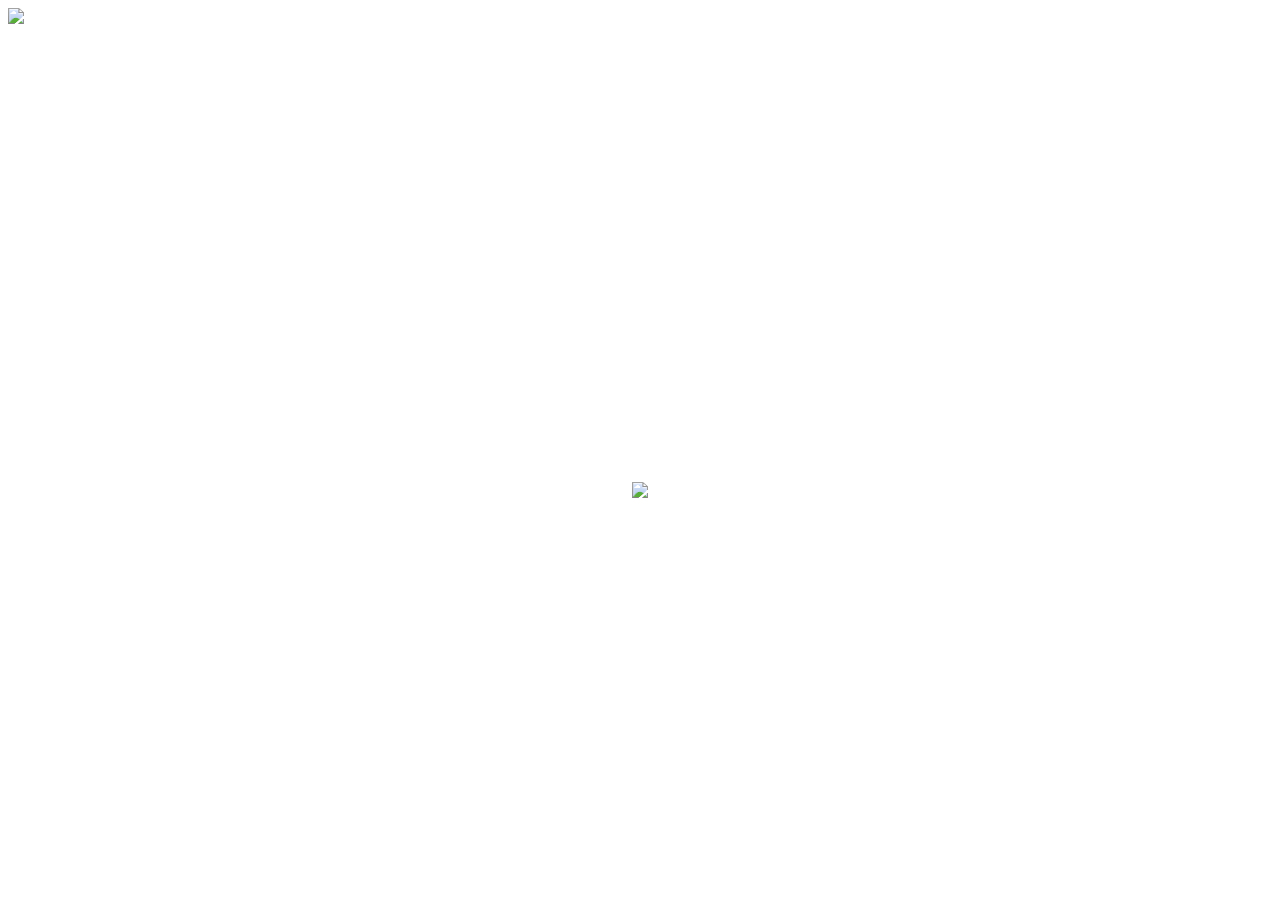
==== index.html @ 243a9583 "Add files via upload" ====
<!DOCTYPE html>
<html lang="en">
<head>
    <meta charset="UTF-8">
    <meta http-equiv="X-UA-Compatible" content="IE=edge">
    <meta name="viewport" content="width=device-width, initial-scale=1.0">
    <link rel="stylesheet" href="B.css">
    <title>LOCAL</title>
</head>
<body>

    <header>
        <img src="hc.png" width="100%">
    </header>

    <main>
        <section class="local">
            <iframe src="https://www.google.com/maps/embed?pb=!1m18!1m12!1m3!1d60573303.89599193!2d-91.03805311799039!3d22.083956860774553!2m3!1f0!2f0!3f0!3m2!1i1024!2i768!4f13.1!3m3!1m2!1s0x88d9acf62860c51b%3A0xde33357d12daa886!2sTesla!5e0!3m2!1spt-BR!2sbr!4v1637923058232!5m2!1spt-BR!2sbr" width="600" height="450" style="border:0;" allowfullscreen="" loading="lazy"></iframe>
        </section>
    </main>

    <center>
        <a href="file:///C:/Users/aluno/Desktop/em%20andamento/TGIAM11.html">
        <img src="bv.png" width="110px">
        </a>
</center>

</body>
</html>
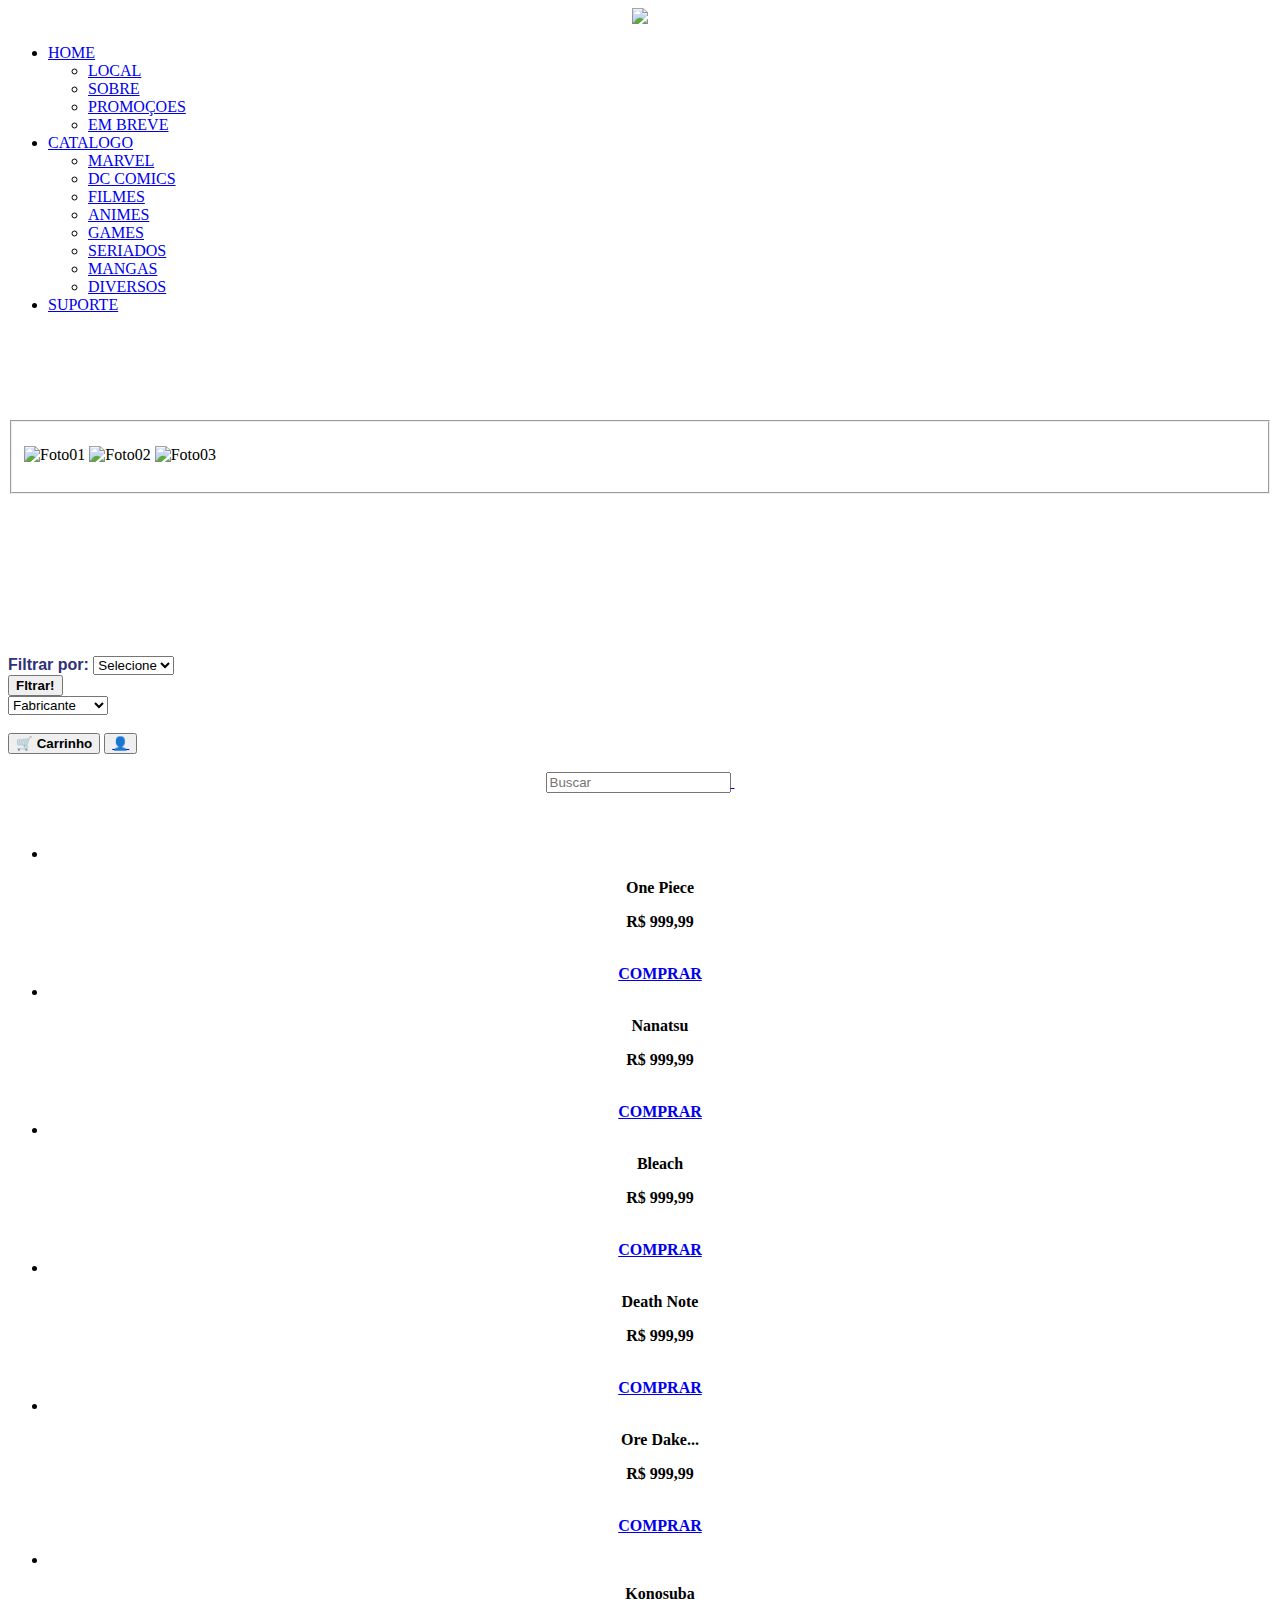
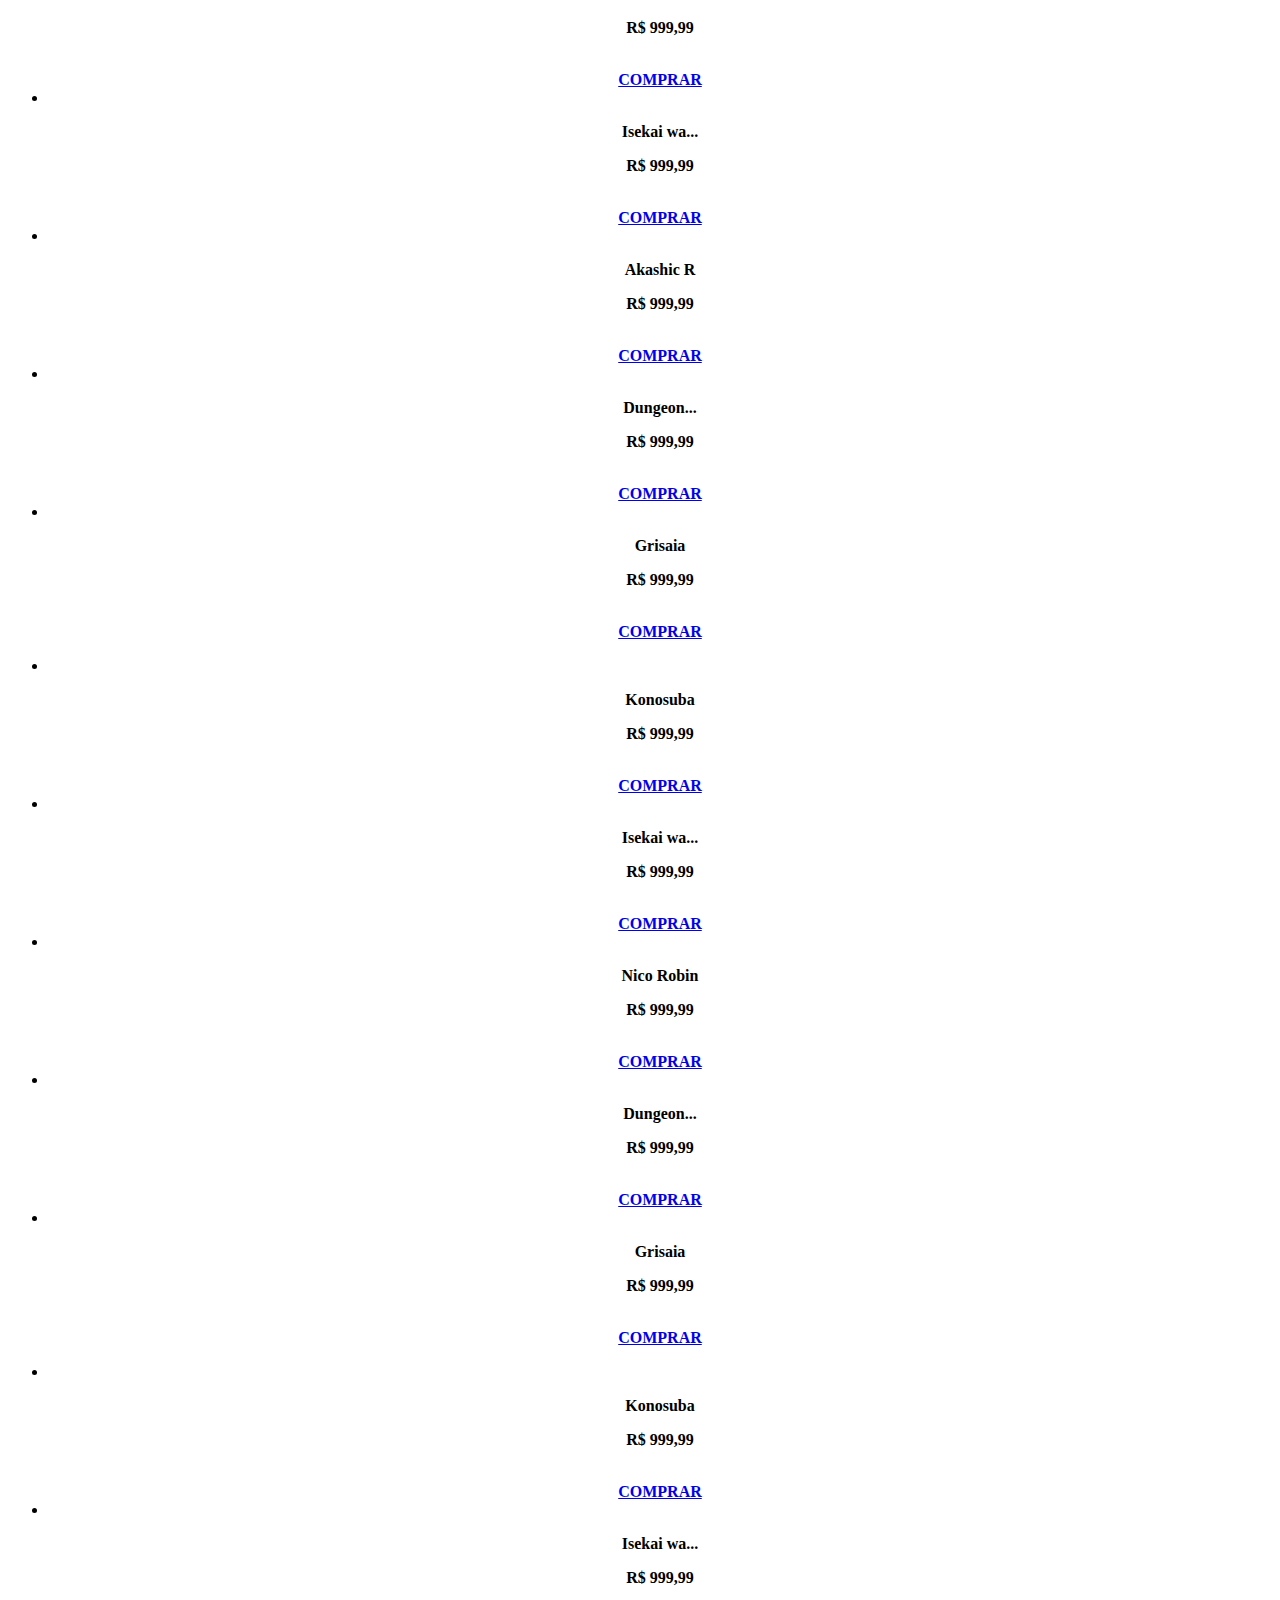
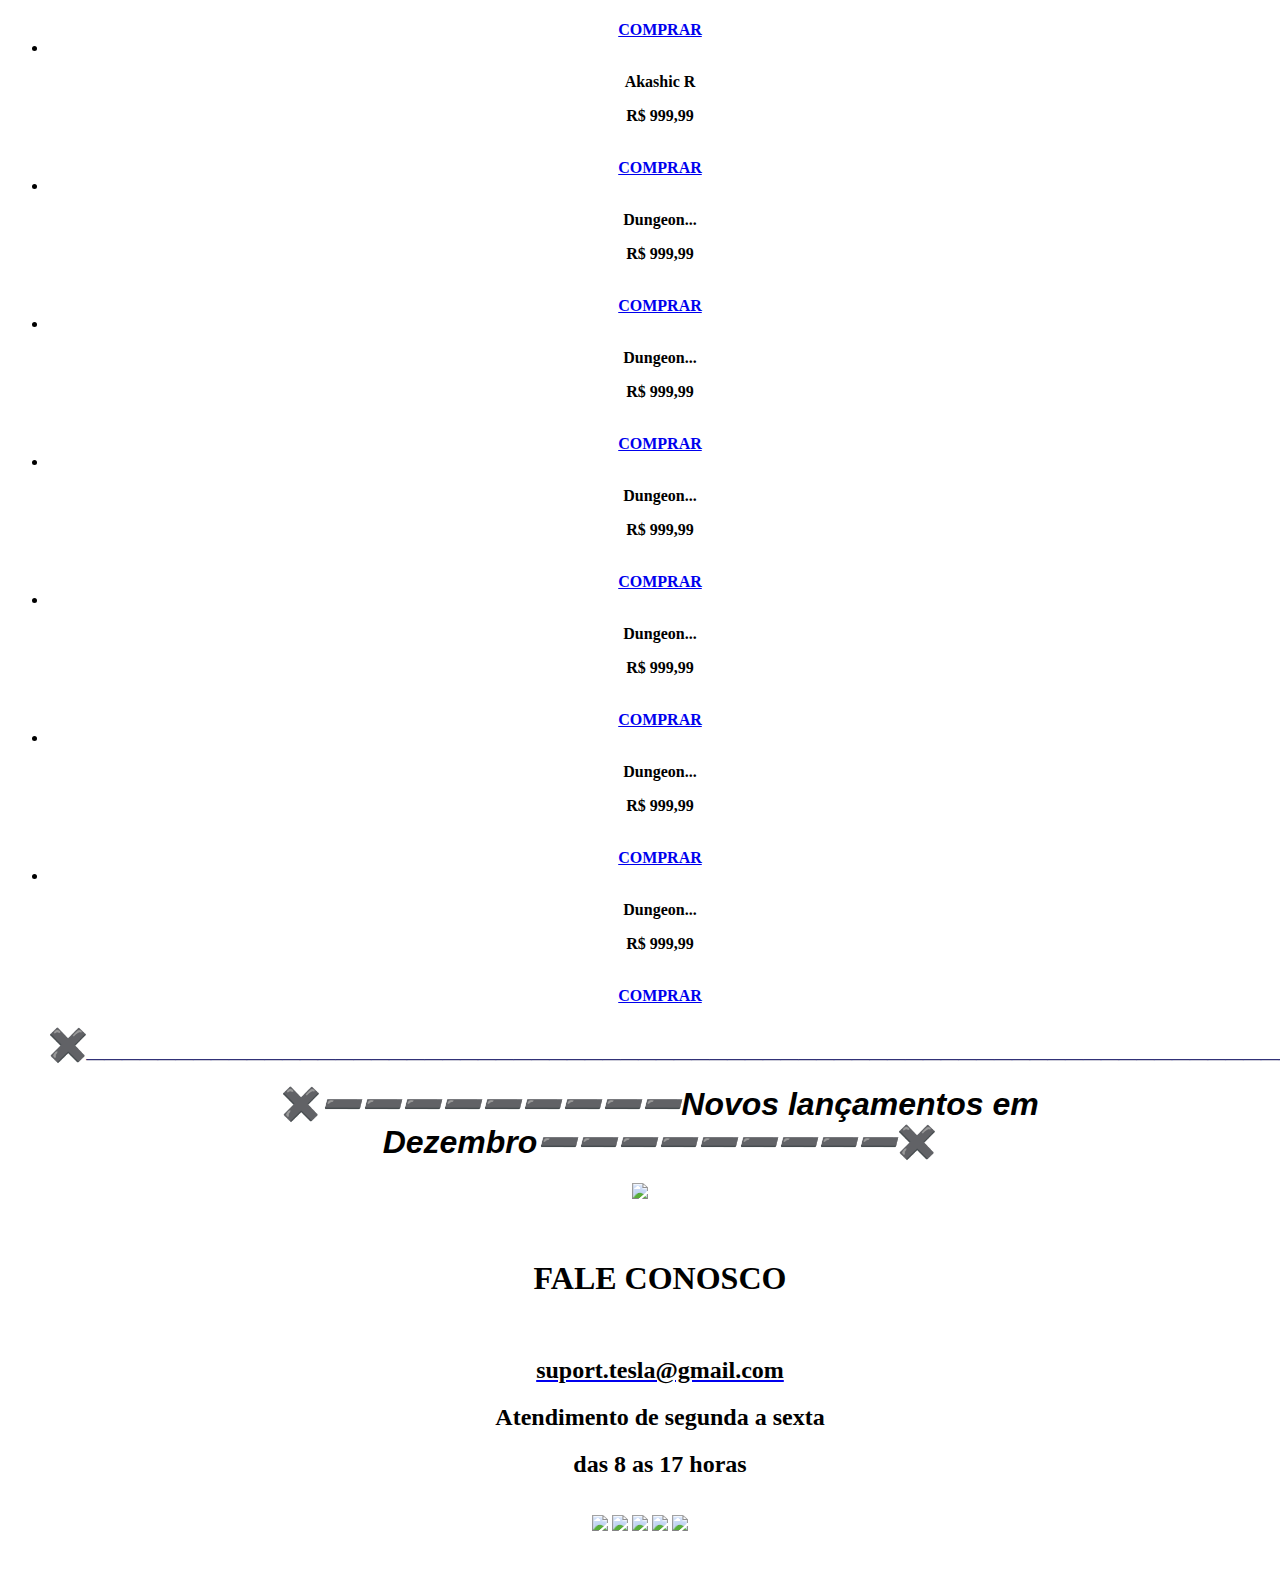
==== commit 3e29175d: "Update index.html" ====
--- a/index.html
+++ b/index.html
@@ -1,29 +1,402 @@
-<!DOCTYPE html>
-<html lang="en">
+<!DOCTYPE HTML>
+<html>
 <head>
-    <meta charset="UTF-8">
-    <meta http-equiv="X-UA-Compatible" content="IE=edge">
-    <meta name="viewport" content="width=device-width, initial-scale=1.0">
-    <link rel="stylesheet" href="B.css">
-    <title>LOCAL</title>
+	<meta charset="utf-8">
+	<title> SHOP ACTION </title>
+	<link rel="stylesheet" href="C.css">
 </head>
-<body>
-
-    <header>
-        <img src="hc.png" width="100%">
-    </header>
-
-    <main>
-        <section class="local">
-            <iframe src="https://www.google.com/maps/embed?pb=!1m18!1m12!1m3!1d60573303.89599193!2d-91.03805311799039!3d22.083956860774553!2m3!1f0!2f0!3f0!3m2!1i1024!2i768!4f13.1!3m3!1m2!1s0x88d9acf62860c51b%3A0xde33357d12daa886!2sTesla!5e0!3m2!1spt-BR!2sbr!4v1637923058232!5m2!1spt-BR!2sbr" width="600" height="450" style="border:0;" allowfullscreen="" loading="lazy"></iframe>
-        </section>
-    </main>
-
-    <center>
-        <a href="file:///C:/Users/aluno/Desktop/em%20andamento/TGIAM11.html">
-        <img src="bv.png" width="110px">
-        </a>
+
+<body>	
+
+</style>
+
+<header>
+		<Center><img src="hc.png" width="100%"></center>
+</header>
+<nav>
+    <ul class="menu">
+      <li><a href="file:///C:/Users/aluno/Desktop/em%20andamento/TGIAM11.html">HOME</a>
+        <ul>
+            <li><a href="LOCAL.html">LOCAL</a></li>
+            <li><a href="file:///C:/Users/Augusto/Desktop/PROJETO%20SITE%20D/SOBRE.html">SOBRE</a></li>
+			<li><a href="file:///C:/Users/aluno/Desktop/em%20andamento/COMPRAR%20NC.html">PROMOÇOES</a></li>
+			<li><a href="file:///C:/Users/aluno/Desktop/em%20andamento/COMPRAR%20NC.html">EM BREVE</a></li>
+       </ul>
+      </li>
+      <li><a href="file:///C:/Users/Augusto/Desktop/PROJETO%20SITE%20D/GAMES.html">CATALOGO</a>
+		<ul>
+            <li><a href="file:///C:/Users/aluno/Desktop/em%20andamento/COMPRAR%20NC.html">MARVEL</a></li>
+			<li><a href="file:///C:/Users/aluno/Desktop/em%20andamento/COMPRAR%20NC.html">DC COMICS</a></li>
+			<li><a href="file:///C:/Users/aluno/Desktop/em%20andamento/COMPRAR%20NC.html">FILMES</a></li>
+            <li><a href="file:///C:/Users/aluno/Desktop/em%20andamento/COMPRAR%20NC.html">ANIMES</a></li>
+            <li><a href="file:///C:/Users/aluno/Desktop/em%20andamento/COMPRAR%20NC.html">GAMES</a></li>
+            <li><a href="file:///C:/Users/aluno/Desktop/em%20andamento/COMPRAR%20NC.html">SERIADOS</a></li>
+			<li><a href="file:///C:/Users/aluno/Desktop/em%20andamento/COMPRAR%20NC.html">MANGAS</a></li>
+            <li><a href="file:///C:/Users/aluno/Desktop/em%20andamento/COMPRAR%20NC.html">DIVERSOS</a></li>
+       </ul>
+	</li>
+      <li><a href="file:///C:/Users/aluno/Desktop/em%20andamento/SUPORTE.html">SUPORTE</a></li>
+  </ul>
+  </nav>
+<br><br><br><br>
+
+<br>
+<fieldset class="vad">
+  <br>
+      <section class="galery">
+          <div class="fotos">
+              <img src="4.png" alt="Foto01">
+              <img src="5.png" alt="Foto02">
+              <img src="6.png" alt="Foto03">
+          </div>
+      </section>
+  <br>
+</fieldset>
+<br>
+
+<br><br><br><br>
+<br><br><br><br>
+
+<div class="maskad">
+<b>
+	<div class="campo">
+		<label class="sdd" for="senioridade"><font color="#313177" face="arial"><strong>Filtrar por:</strong></label>
+		<select id="senioridade" required>
+		  <option class="r" selected disabled value="">Selecione</option>
+		  <option class="r">Animes</option>
+		  <option class="r">Series</option>
+		  <option class="r">Filmes</option>
+		</select>
+		<br>
+		<button class="ffa" type="button">
+          <b>
+			<a class="tec">Fltrar!
+		  </b>
+		</button>
+	</font>
+	</div>
+	</div>
+	<select class="faild" id="senioridade" required>
+		<option class="r" selected disabled value="">Fabricante</option>
+		<option class="r">Bandai</option>
+		<option class="r">kotobukiya</option>
+		<option class="r">Diamond</option>
+		<option class="r">Mega House</option>
+		<option class="r">EFX</option>
+		<option class="r">Funko</option>
+		<option class="r">Dark Horse</option>
+		<option class="r">Pure Arts</option>
+		<option class="r">Premier Toys</option>
+	</select>
+<br>
+<br>
+<button class="ffr" type="button">
+	<b>
+	  <a class="">🛒 Carrinho
+	</b>
+  </button>
+  <button class="ffz" type="button">
+	<b>
+	  <a href="LOGIN.html" class="login">👤
+	</b>
+  </button>
+<br>
+<br>
+<center>
+<div class="search-box">
+	<input class="search-txt" type="text" name="" id="" placeholder="Buscar">
+	<a href="#" class="search-btn">
+		<img src="Lupa.png" alt="" width="30px">
+		<i class="fas-fa-search"></i>
+	</a>
+</div>
+<br>
+<br>
+
+<center>
+	<div id="box">
+		<ul class="estilizacao">
+			<li>
+				<img class="citrico" src="simpli.png" alt="">
+				<div class="conteudo">
+					<p class="nome-secao"><strong>One Piece</strong></p>
+					<p class="descricao"><strong>R$ 999,99</strong></p>
+					<br>
+					<a href="file:///C:/Users/aluno/Desktop/em%20andamento/COMPRAR%20NC.html" class="btn-more"><strong>COMPRAR</strong></a>
+				</div>
+			</li>
+			<li>
+				<img class="citrico" src="simpli.png" alt="">
+				<div class="conteudo">
+					<p class="nome-secao"><strong>Nanatsu</strong></p>
+					<p class="descricao"><strong>R$ 999,99</strong></p>
+					<br>
+					<a href="file:///C:/Users/aluno/Desktop/em%20andamento/COMPRAR%20NC.html" class="btn-more"><strong>COMPRAR</strong></a>
+				</div>
+			</li>
+			<li>
+				<img class="citrico" src="simpli.png" alt="">
+				<div class="conteudo">
+					<p class="nome-secao"><strong>Bleach</strong></p>
+					<p class="descricao"><strong>R$ 999,99</strong></p>
+					<br>
+					<a href="file:///C:/Users/aluno/Desktop/em%20andamento/COMPRAR%20NC.html" class="btn-more"><strong>COMPRAR</strong></a>
+				</div>
+			</li>
+			<li>
+				<img class="citrico" src="simpli.png" alt="">
+				<div class="conteudo">
+					<p class="nome-secao"><strong>Death Note</strong></p>
+					<p class="descricao"><strong>R$ 999,99</strong></p>
+					<br>
+					<a href="file:///C:/Users/aluno/Desktop/em%20andamento/COMPRAR%20NC.html" class="btn-more"><strong>COMPRAR</strong></a>
+				</div>
+			</li>
+			<li>
+				<img class="citrico" src="simpli.png" alt="">
+				<div class="conteudo">
+					<p class="nome-secao"><strong>Ore Dake...</strong></p>
+					<p class="descricao"><strong>R$ 999,99</strong></p>
+					<br>
+					<a href="file:///C:/Users/aluno/Desktop/em%20andamento/COMPRAR%20NC.html" class="btn-more"><strong>COMPRAR</strong></a>
+				</div>
+			</li>			
+		</ul>
+	</div>
 </center>
-
-</body>
-</html>+<center>
+	<div id="box">
+		<ul class="estilizacao">
+			<li>
+				<img class="citrico" src="simpli.png" alt="">
+				<div class="conteudo">
+					<p class="nome-secao"><strong>Konosuba</strong></p>
+					<p class="descricao"><strong>R$ 999,99</strong></p>
+					<br>
+					<a href="file:///C:/Users/aluno/Desktop/em%20andamento/COMPRAR%20NC.html" class="btn-more"><strong>COMPRAR</strong></a>
+				</div>
+			</li>
+			<li>
+				<img class="citrico" src="simpli.png" alt="">
+				<div class="conteudo">
+					<p class="nome-secao"><strong>Isekai wa...</strong></p>
+					<p class="descricao"><strong>R$ 999,99</strong></p>
+					<br>
+					<a href="file:///C:/Users/aluno/Desktop/em%20andamento/COMPRAR%20NC.html" class="btn-more"><strong>COMPRAR</strong></a>
+				</div>
+			</li>
+			<li>
+				<img class="citrico" src="simpli.png" alt="">
+				<div class="conteudo">
+					<p class="nome-secao"><strong>Akashic R</strong></p>
+					<p class="descricao"><strong>R$ 999,99</strong></p>
+					<br>
+					<a href="file:///C:/Users/aluno/Desktop/em%20andamento/COMPRAR%20NC.html" class="btn-more"><strong>COMPRAR</strong></a>
+				</div>
+			</li>
+			<li>
+				<img class="citrico" src="simpli.png" alt="">
+				<div class="conteudo">
+					<p class="nome-secao"><strong>Dungeon...</strong></p>
+					<p class="descricao"><strong>R$ 999,99</strong></p>
+					<br>
+					<a href="file:///C:/Users/aluno/Desktop/em%20andamento/COMPRAR%20NC.html" class="btn-more"><strong>COMPRAR</strong></a>
+				</div>
+			</li>
+			<li>
+				<img class="citrico" src="simpli.png" alt="">
+				<div class="conteudo">
+					<p class="nome-secao"><strong>Grisaia</strong></p>
+					<p class="descricao"><strong>R$ 999,99</strong></p>
+					<br>
+					<a href="file:///C:/Users/aluno/Desktop/em%20andamento/COMPRAR%20NC.html" class="btn-more"><strong>COMPRAR</strong></a>
+				</div>
+			</li>			
+		</ul>
+	</div>
+</center>
+
+<center>
+	<div id="box">
+		<ul class="estilizacao">
+			<li>
+				<img class="citrico" src="simpli.png" alt="">
+				<div class="conteudo">
+					<p class="nome-secao"><strong>Konosuba</strong></p>
+					<p class="descricao"><strong>R$ 999,99</strong></p>
+					<br>
+					<a href="file:///C:/Users/aluno/Desktop/em%20andamento/COMPRAR%20NC.html" class="btn-more"><strong>COMPRAR</strong></a>
+				</div>
+			</li>
+			<li>
+				<img class="citrico" src="simpli.png" alt="">
+				<div class="conteudo">
+					<p class="nome-secao"><strong>Isekai wa...</strong></p>
+					<p class="descricao"><strong>R$ 999,99</strong></p>
+					<br>
+					<a href="file:///C:/Users/aluno/Desktop/em%20andamento/COMPRAR%20NC.html" class="btn-more"><strong>COMPRAR</strong></a>
+				</div>
+			</li>
+			<li>
+				<img class="citrico" src="simpli.png" alt="">
+				<div class="conteudo">
+					<p class="nome-secao"><strong>Nico Robin </strong></p>
+					<p class="descricao"><strong>R$ 999,99</strong></p>
+					<br>
+					<a href="file:///C:/Users/aluno/Desktop/em%20andamento/COMPRAR%20NC.html" class="btn-more"><strong>COMPRAR</strong></a>
+				</div>
+			</li>
+			<li>
+				<img class="citrico" src="simpli.png" alt="">
+				<div class="conteudo">
+					<p class="nome-secao"><strong>Dungeon...</strong></p>
+					<p class="descricao"><strong>R$ 999,99</strong></p>
+					<br>
+					<a href="file:///C:/Users/aluno/Desktop/em%20andamento/COMPRAR%20NC.html" class="btn-more"><strong>COMPRAR</strong></a>
+				</div>
+			</li>
+			<li>
+				<img class="citrico" src="simpli.png" alt="">
+				<div class="conteudo">
+					<p class="nome-secao"><strong>Grisaia</strong></p>
+					<p class="descricao"><strong>R$ 999,99</strong></p>
+					<br>
+					<a href="file:///C:/Users/aluno/Desktop/em%20andamento/COMPRAR%20NC.html" class="btn-more"><strong>COMPRAR</strong></a>
+				</div>
+			</li>			
+		</ul>
+	</div>
+</center>
+
+<center>
+	<div id="box">
+		<ul class="estilizacao">
+			<li>
+				<img class="citrico" src="simpli.png" alt="">
+				<div class="conteudo">
+					<p class="nome-secao"><strong>Konosuba</strong></p>
+					<p class="descricao"><strong>R$ 999,99</strong></p>
+					<br>
+					<a href="file:///C:/Users/aluno/Desktop/em%20andamento/COMPRAR%20NC.html" class="btn-more"><strong>COMPRAR</strong></a>
+				</div>
+			</li>
+			<li>
+				<img class="citrico" src="simpli.png" alt="">
+				<div class="conteudo">
+					<p class="nome-secao"><strong>Isekai wa...</strong></p>
+					<p class="descricao"><strong>R$ 999,99</strong></p>
+					<br>
+					<a href="file:///C:/Users/aluno/Desktop/em%20andamento/COMPRAR%20NC.html" class="btn-more"><strong>COMPRAR</strong></a>
+				</div>
+			</li>
+			<li>
+				<img class="citrico" src= "simpli.png" alt="">
+				<div class="conteudo">
+					<p class="nome-secao"><strong>Akashic R</strong></p>
+					<p class="descricao"><strong>R$ 999,99</strong></p>
+					<br>
+					<a href="file:///C:/Users/aluno/Desktop/em%20andamento/COMPRAR%20NC.html" class="btn-more"><strong>COMPRAR</strong></a>
+				</div>
+			</li>
+			<li>
+				<img class="citrico" src="simpli.png" alt="">
+				<div class="conteudo">
+					<p class="nome-secao"><strong>Dungeon...</strong></p>
+					<p class="descricao"><strong>R$ 999,99</strong></p>
+					<br>
+					<a href="file:///C:/Users/aluno/Desktop/em%20andamento/COMPRAR%20NC.html" class="btn-more"><strong>COMPRAR</strong></a>
+				</div>
+			</li>
+			<li>
+				<img class="citrico" src="simpli.png" alt="">
+				<div class="conteudo">
+					<p class="nome-secao"><strong>Dungeon...</strong></p>
+					<p class="descricao"><strong>R$ 999,99</strong></p>
+					<br>
+					<a href="file:///C:/Users/aluno/Desktop/em%20andamento/COMPRAR%20NC.html" class="btn-more"><strong>COMPRAR</strong></a>
+				</div>
+			</li>
+			<li>
+				<img class="citrico" src="simpli.png" alt="">
+				<div class="conteudo">
+					<p class="nome-secao"><strong>Dungeon...</strong></p>
+					<p class="descricao"><strong>R$ 999,99</strong></p>
+					<br>
+					<a href="file:///C:/Users/aluno/Desktop/em%20andamento/COMPRAR%20NC.html" class="btn-more"><strong>COMPRAR</strong></a>
+				</div>
+			</li>
+			<li>
+				<img class="citrico" src="simpli.png" alt="">
+				<div class="conteudo">
+					<p class="nome-secao"><strong>Dungeon...</strong></p>
+					<p class="descricao"><strong>R$ 999,99</strong></p>
+					<br>
+					<a href="file:///C:/Users/aluno/Desktop/em%20andamento/COMPRAR%20NC.html" class="btn-more"><strong>COMPRAR</strong></a>
+				</div>
+			</li>
+			<li>
+				<img class="citrico" src="simpli.png" alt="">
+				<div class="conteudo">
+					<p class="nome-secao"><strong>Dungeon...</strong></p>
+					<p class="descricao"><strong>R$ 999,99</strong></p>
+					<br>
+					<a href="file:///C:/Users/aluno/Desktop/em%20andamento/COMPRAR%20NC.html" class="btn-more"><strong>COMPRAR</strong></a>
+				</div>
+			</li>
+			<li>
+				<img class="citrico" src="simpli.png" alt="">
+				<div class="conteudo">
+					<p class="nome-secao"><strong>Dungeon...</strong></p>
+					<p class="descricao"><strong>R$ 999,99</strong></p>
+					<br>
+					<a href="file:///C:/Users/aluno/Desktop/em%20andamento/COMPRAR%20NC.html" class="btn-more"><strong>COMPRAR</strong></a>
+				</div>
+			</li>		
+		</ul>
+	</div>
+</center>
+
+<ul>
+	<dl>
+		<h1><font face="arial" color="#313177" class="bt">✖️<i>_______________________________________________________________________________</i>✖️</font></h1>
+	    <h1><font face="arial" class="bt">✖️<i>➖➖➖➖➖➖➖➖➖Novos lançamentos em Dezembro➖➖➖➖➖➖➖➖➖</i>✖️</font></h1>
+	</dl>
+  </ul>
+  
+  <footer class="rr">
+	<img src="Design sem nome.png" width="100%">
+  
+	<br>
+	<br>
+	<br>
+  
+	<ul class="rr">
+	  <dl>
+		<h1><font color="black">FALE CONOSCO</font></h1>
+	  </dl>
+	</ul>
+  
+  <br>
+  
+	<ul class="rr">
+	  <dl>
+		<a href="https://www.google.com/intl/pt/gmail/about/#"><h2><font color="black">suport.tesla@gmail.com</h2></font></a>
+		<h2><font color="black">Atendimento de segunda a sexta</h2></font>
+		<h2><font color="black">das 8 as 17 horas</h2></font>
+	  </dl>
+	</ul>
+  
+  <br>
+  
+  <center>
+	<a href="https://pt-br.facebook.com/"><img src="Design sem nome/1.png" width="60px"></a>
+	<a href="https://www.instagram.com/"><img src="Design sem nome/2.png" width="60px"></a>
+	<a href="https://twitter.com/"><img src="Design sem nome/3.png" width="60px"></a>
+	<a href="https://www.snapchat.com/"><img src="Design sem nome/4.png" width="60px"></a>
+	<a href="https://web.whatsapp.com/"><img src="Design sem nome/5.png" width="60px"></a>
+  </center>
+  
+  <br>
+  <br>
+  
+  </footer>
